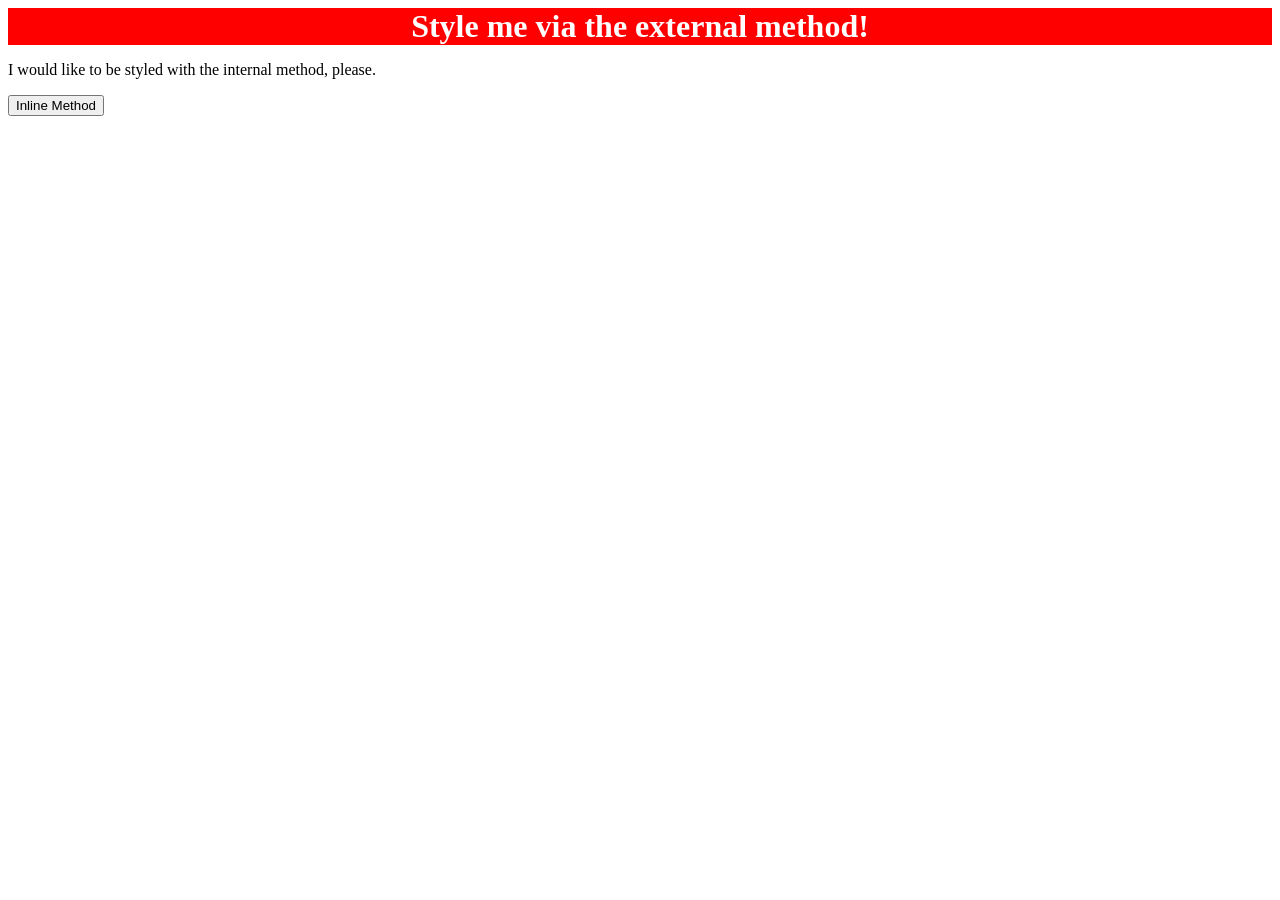
==== foundations/intro-to-css/01-css-methods/index.html @ 0264a099 "Styled the div class using external CSS method with respect to exercise requirements." ====
<!DOCTYPE html>
<html lang="en">
  <head>
    <meta charset="UTF-8">
    <meta http-equiv="X-UA-Compatible" content="IE=edge">
    <meta name="viewport" content="width=device-width, initial-scale=1.0">
    <title>Methods for Adding CSS</title>
  </head>
  <link rel="stylesheet" href="styles.css">
  <body>
    <div>Style me via the external method!</div>
    <p>I would like to be styled with the internal method, please.</p>
    <button>Inline Method</button>
  </body>
</html>
---- foundations/intro-to-css/01-css-methods/styles.css ----
div {
    color: white;
    background-color: red;
    font-size: xx-large;
    font-weight: bolder;
    text-align: center;
}
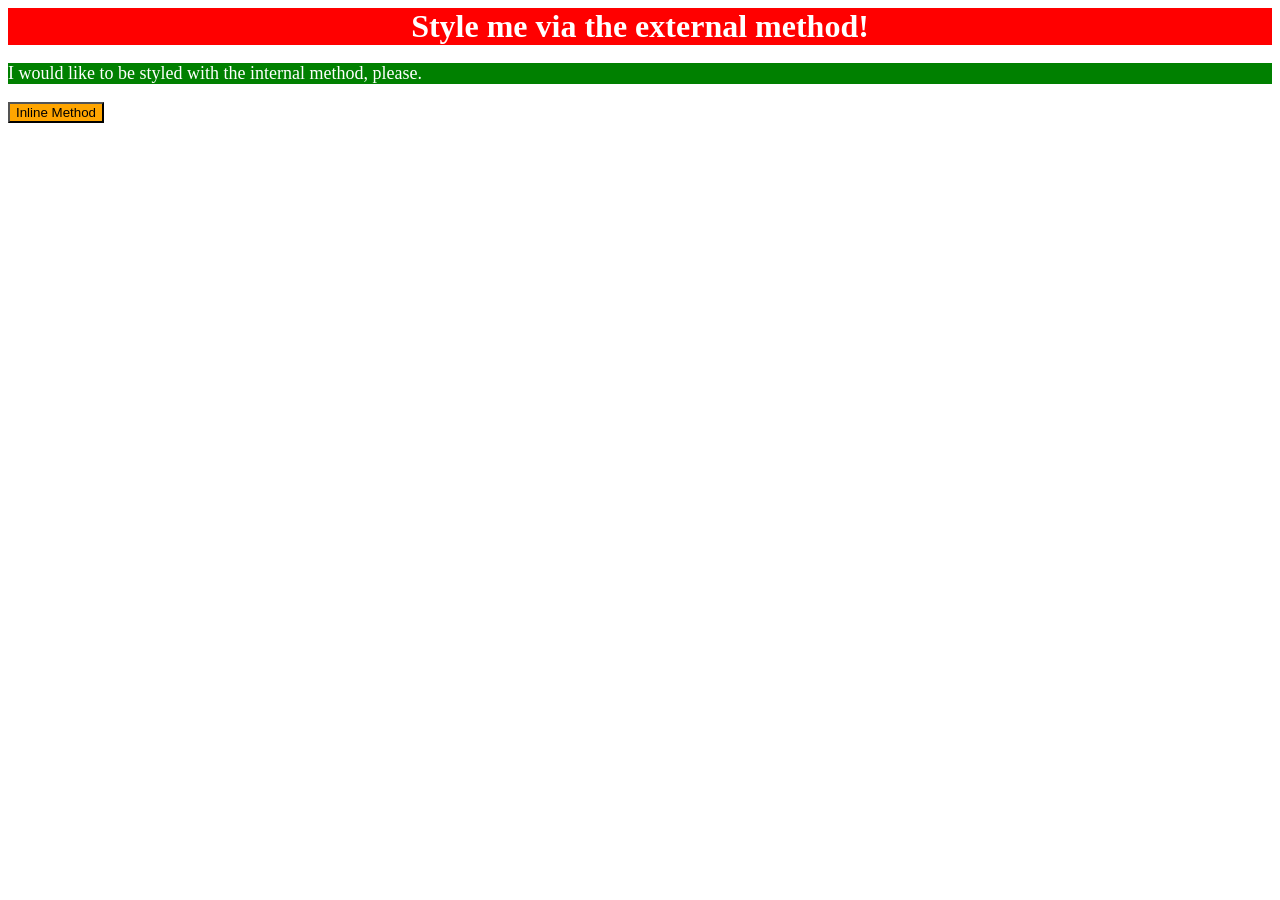
==== commit 8a56acf1: "Completed and met exercise requirements - All properties required for each element have been added" ====
--- a/foundations/intro-to-css/01-css-methods/index.html
+++ b/foundations/intro-to-css/01-css-methods/index.html
@@ -6,10 +6,23 @@
     <meta name="viewport" content="width=device-width, initial-scale=1.0">
     <title>Methods for Adding CSS</title>
   </head>
-  <link rel="stylesheet" href="styles.css">
-  <body>
+
+  <!--green background, white text and font size of 18px - INTERNAL-->
+  <style>
+    p {
+      color: white;
+      background-color: green;
+      font-size: 18px;
+    }
+  </style>
+
+
+<link rel="stylesheet" href="styles.css">
+
+<body>
     <div>Style me via the external method!</div>
     <p>I would like to be styled with the internal method, please.</p>
-    <button>Inline Method</button>
+    <!--orange background and font size of 18px - INLINE-->
+    <button style="background-color: orange; font: size 18px;">Inline Method</button>
   </body>
 </html>
--- a/foundations/intro-to-css/01-css-methods/styles.css
+++ b/foundations/intro-to-css/01-css-methods/styles.css
@@ -1,7 +1,7 @@
 div {
     color: white;
     background-color: red;
-    font-size: xx-large;
-    font-weight: bolder;
+    font-size: 32px;
+    font-weight: bold;
     text-align: center;
 }   
